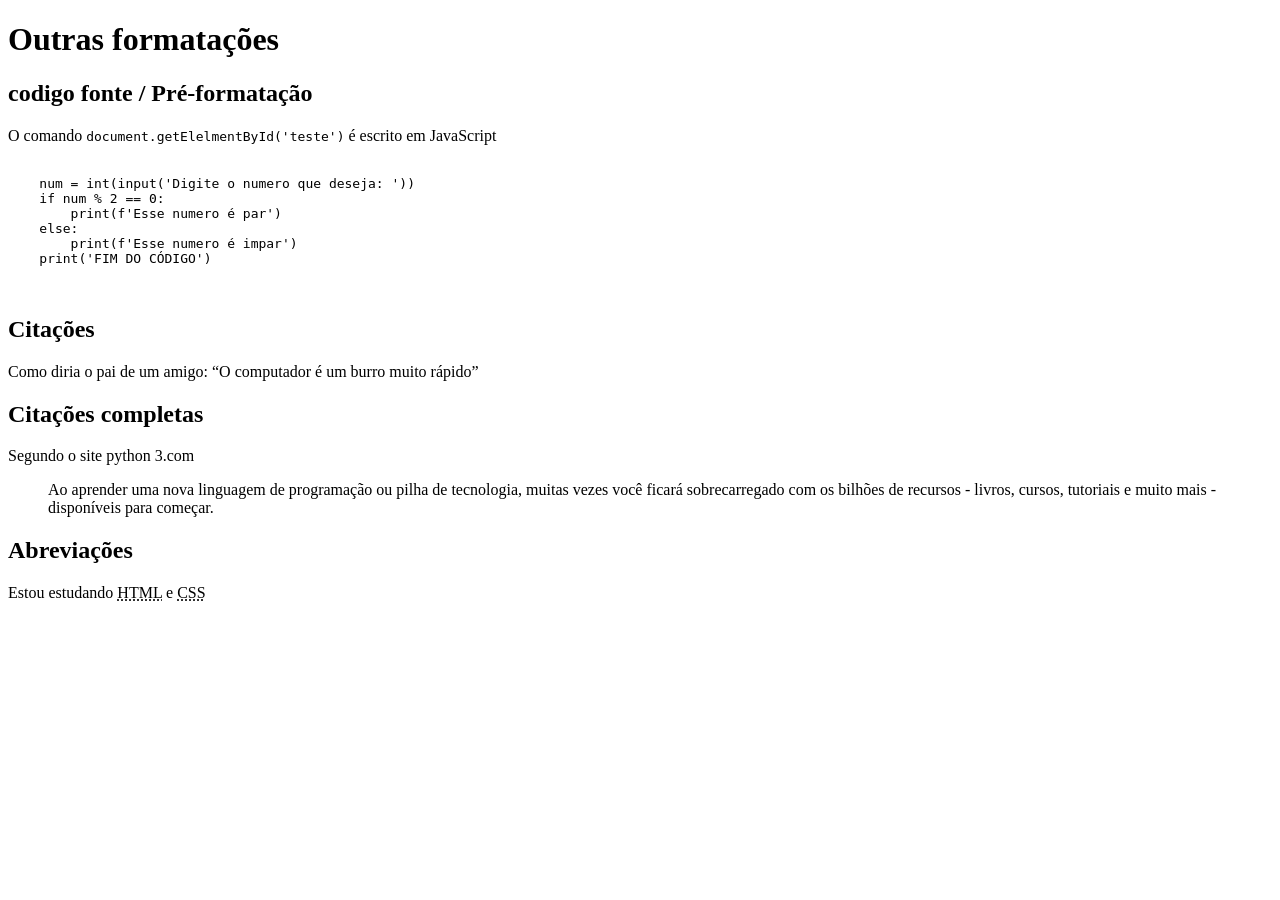
==== novo_documento.html @ 8b81a681 "voltando a ativa" ====
<!DOCTYPE html>
<html lang="pt-br">
<head>
    <meta charset="UTF-8">
    <meta name="viewport" content="width=device-width, initial-scale=1.0">
    <title>Document</title>
</head>
<body>
    <h1>Outras formatações</h1>
    <h2>codigo fonte / Pré-formatação</h2>
    <p>O comando <code>document.getElelmentById('teste')</code> é escrito em JavaScript</p>

    <pre>
        <code>
    num = int(input('Digite o numero que deseja: '))
    if num % 2 == 0:
        print(f'Esse numero é par')
    else:
        print(f'Esse numero é impar')
    print('FIM DO CÓDIGO')
        </code>
    </pre>

    <h2>Citações</h2>
    <p>Como diria o pai de um amigo: <q>O computador é um burro muito rápido</q></p>

    <h2>Citações completas</h2>
    <p>Segundo o site python 3.com</p>
    <blockquote cite="https://pt.python-3.com/?p=3467">
        Ao aprender uma nova linguagem de programação ou pilha de tecnologia, muitas vezes você ficará sobrecarregado com os bilhões de recursos - livros, cursos, tutoriais e muito mais - disponíveis para começar.
    </blockquote>
    
    <h2>Abreviações</h2>
    <p>Estou estudando <abbr title="HyperText Markup Language"> HTML</abbr> e <abbr title="Cascading Style Sheets">CSS</abbr></p>
</body>
</html>
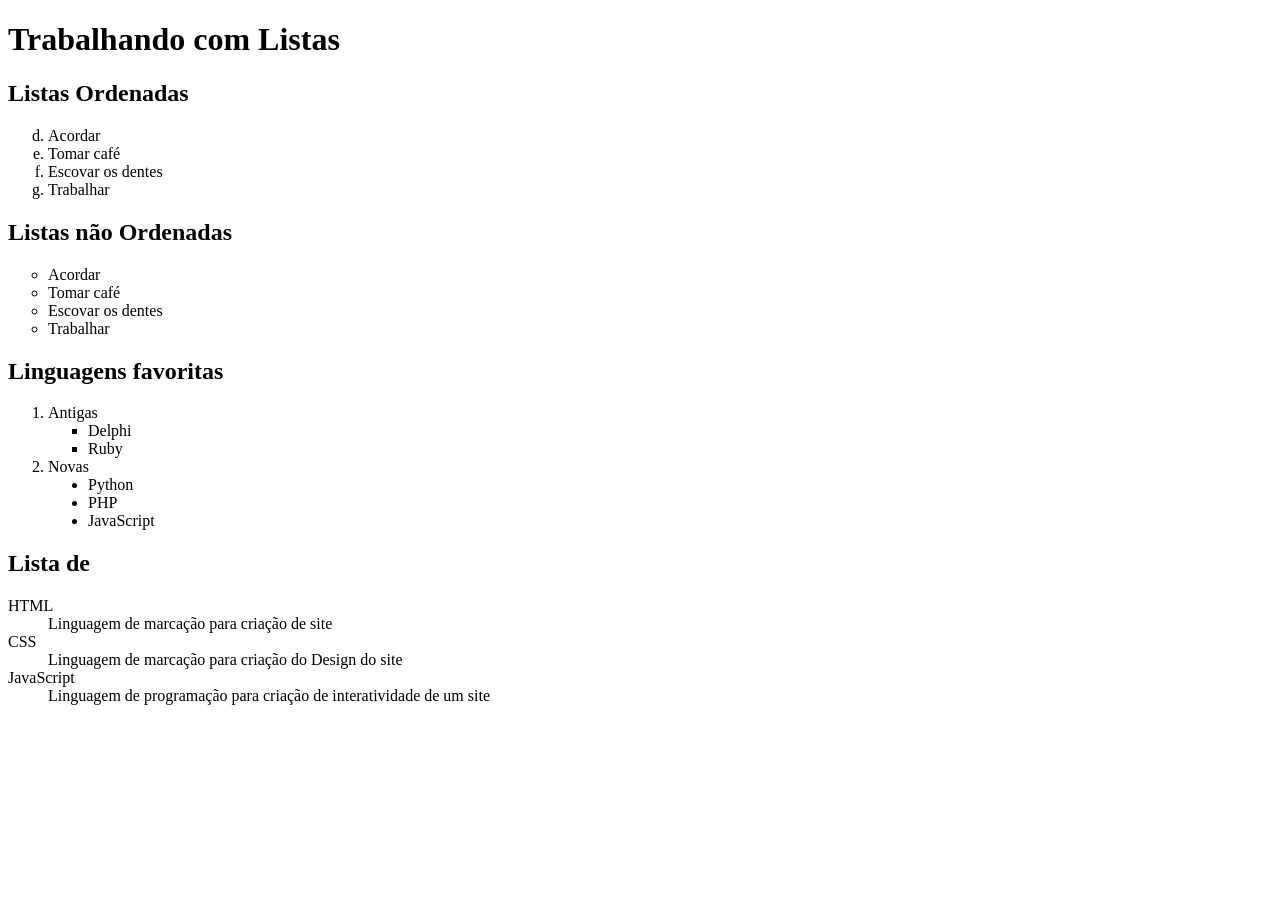
==== commit 4e3f92b0: "Aprimorando o Conhecimento" ====
--- a/novo_documento.html
+++ b/novo_documento.html
@@ -3,34 +3,48 @@
 <head>
     <meta charset="UTF-8">
     <meta name="viewport" content="width=device-width, initial-scale=1.0">
-    <title>Document</title>
+    <title>Listas</title>
 </head>
 <body>
-    <h1>Outras formatações</h1>
-    <h2>codigo fonte / Pré-formatação</h2>
-    <p>O comando <code>document.getElelmentById('teste')</code> é escrito em JavaScript</p>
+    <h1>Trabalhando com Listas</h1>
+    <h2>Listas Ordenadas</h2>
 
-    <pre>
-        <code>
-    num = int(input('Digite o numero que deseja: '))
-    if num % 2 == 0:
-        print(f'Esse numero é par')
-    else:
-        print(f'Esse numero é impar')
-    print('FIM DO CÓDIGO')
-        </code>
-    </pre>
+    <ol type="a" start="4">
+        <li>Acordar</li>
+        <li>Tomar café</li>
+        <li>Escovar os dentes</li>
+        <li>Trabalhar</li>
+    </ol>
 
-    <h2>Citações</h2>
-    <p>Como diria o pai de um amigo: <q>O computador é um burro muito rápido</q></p>
+    <h2>Listas não Ordenadas</h2>
+    <ul type="circle">
+        <li>Acordar</li>
+        <li>Tomar café</li>
+        <li>Escovar os dentes</li>
+        <li>Trabalhar</li> 
+    </ul>
 
-    <h2>Citações completas</h2>
-    <p>Segundo o site python 3.com</p>
-    <blockquote cite="https://pt.python-3.com/?p=3467">
-        Ao aprender uma nova linguagem de programação ou pilha de tecnologia, muitas vezes você ficará sobrecarregado com os bilhões de recursos - livros, cursos, tutoriais e muito mais - disponíveis para começar.
-    </blockquote>
-    
-    <h2>Abreviações</h2>
-    <p>Estou estudando <abbr title="HyperText Markup Language"> HTML</abbr> e <abbr title="Cascading Style Sheets">CSS</abbr></p>
+    <h2>Linguagens favoritas</h2>
+    <ol>
+        <li>Antigas</li>
+            <ul type="square">
+                <li>Delphi</li>
+                <li>Ruby</li>
+            </ul>
+        <li>Novas</li>
+            <ul type="disc">
+                <li>Python</li>
+                <li>PHP</li>
+                <li>JavaScript</li>
+            </ul>
+    </ol>
+
+    <h2>Lista de </h2>
+    <dt>HTML</dt>
+    <dd>Linguagem de marcação para criação de site</dd>
+    <dt>CSS</dt>
+    <dd>Linguagem de marcação para criação do Design do site</dd>
+    <dt>JavaScript</dt>
+    <dd>Linguagem de programação para criação de interatividade de um site</dd>
 </body>
 </html>
